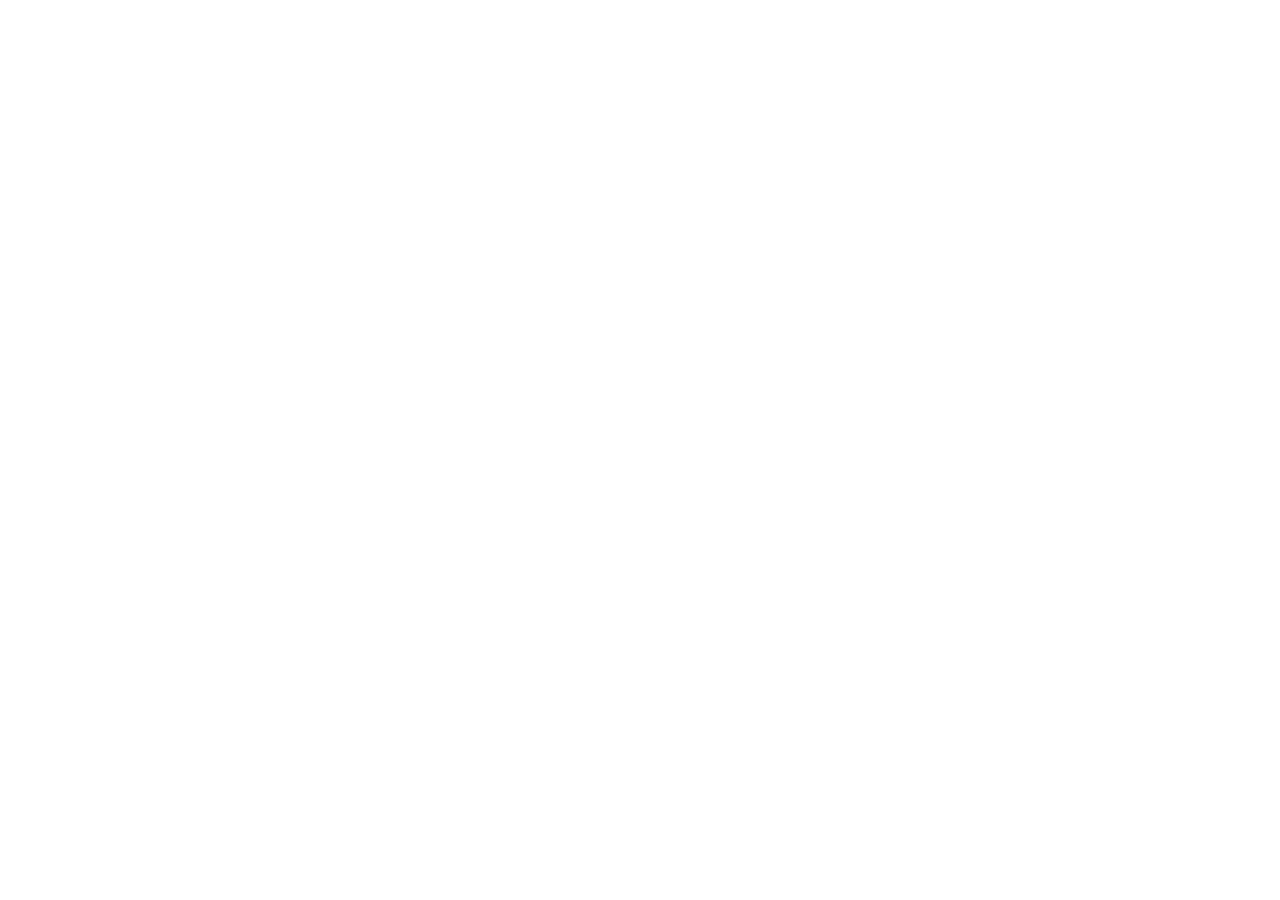
==== experiment/simulation/index.html @ 9bb60687 "Initial commit" ====
<!DOCTYPE html>
<html>
<head>
	<!-- Add CSS at the head of HTML file -->
    <link rel="stylesheet" href="./css/main.css">
</head>
<body>
		<!-- Your code goes here-->

	<!-- Add JS at the bottom of HTML file --> 
        <script src="./js/main.js"></script>
</body>
</html>
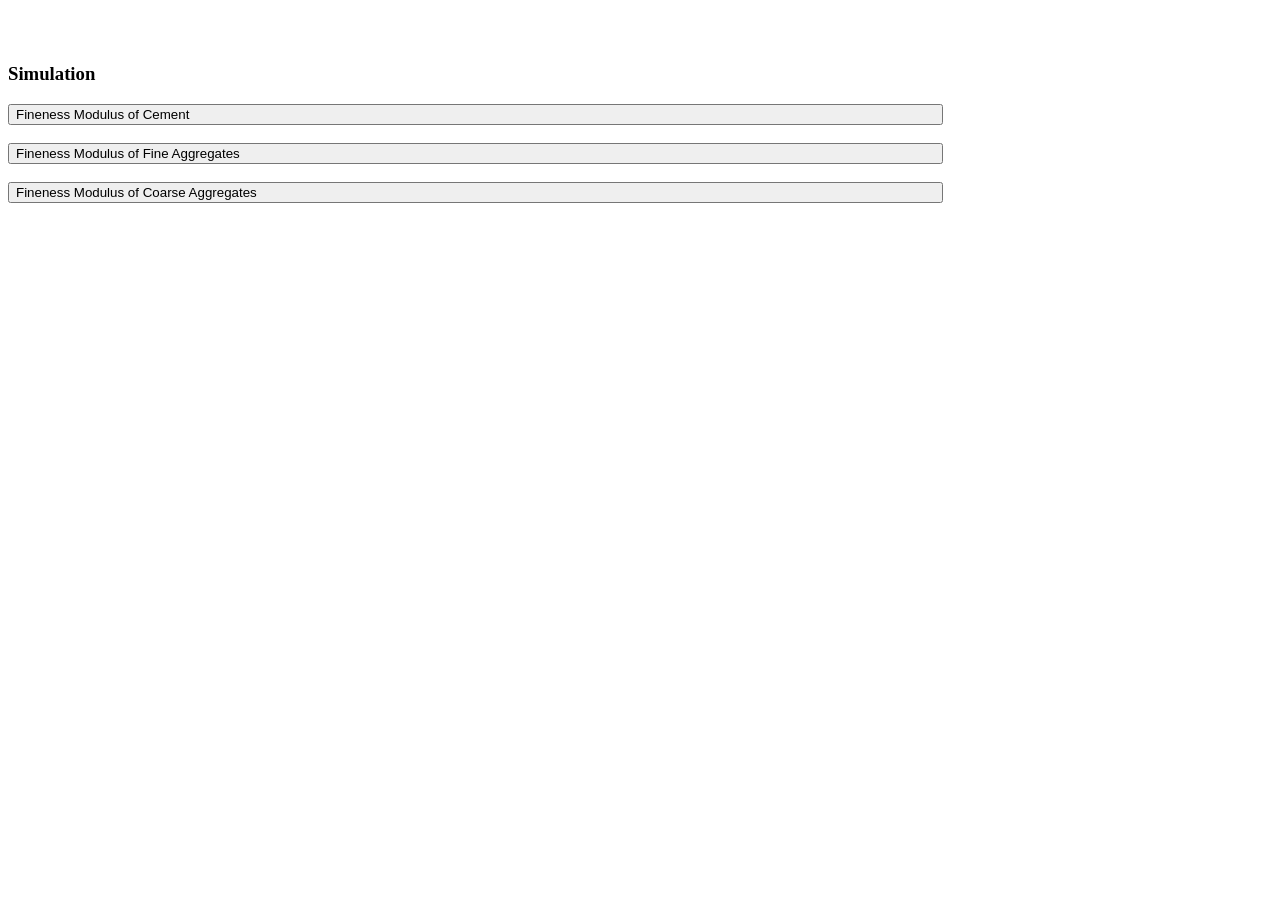
==== commit 5b0c4d5d: "Migration to github" ====
--- a/experiment/simulation/index.html
+++ b/experiment/simulation/index.html
@@ -1,13 +1,59 @@
 <!DOCTYPE html>
-<html>
+<html lang="en-US">
 <head>
-	<!-- Add CSS at the head of HTML file -->
-    <link rel="stylesheet" href="./css/main.css">
+<meta charset="UTF-8">
+<style>
+div.panel {
+    display: none;
+}
+
+div.panel.show {
+    display: block !important;
+}
+
+</style>
 </head>
+
 <body>
-		<!-- Your code goes here-->
+<section class="content">
+          <h3 style="margin-top:5%">Simulation</h3>
+           
+            <!--Simulation content goes here -->
+			<!-- <iframe noscroll="" scrolling="no" src="images/slump test/index.html" height="606px" width="806px" style="background-color:white;"></iframe> -->
+<div class="accordion"><input type="button" value="Fineness Modulus of Cement" style="width:74%; text-align:left; " /></div>
+<div class="panel" style="height:606px; width:806px;">
+<iframe noscroll="" scrolling="no" src="cement/index.html" class="panel" style="height:606px; width:804px; background-color:white;"></iframe>
+</div></br>
+<div class="accordion"><input type="button" value="Fineness Modulus of Fine Aggregates " style="width:74%; text-align:left;" /></div>
+<div class="panel" style="height:606px; width:806px;">
+<iframe noscroll="" scrolling="no" src="fineaggregate/index.html" class="panel" style="height:606px; width:804px; background-color:white;"></iframe>
+</div></br>
+<div class="accordion"><input type="button" value="Fineness Modulus of Coarse Aggregates " style="width:74%; text-align:left;" /></div>
+<div class="panel" style="height:606px; width:806px;">
+<iframe noscroll="" scrolling="no" src="coarseaggregate/index.html" class="panel" style="height:606px; width:804px; background-color:white;"></iframe>
+</div>
 
-	<!-- Add JS at the bottom of HTML file --> 
-        <script src="./js/main.js"></script>
-</body>
-</html>
+<script>
+var acc = document.getElementsByClassName("accordion");
+var panel = document.getElementsByClassName('panel');
+
+for (var i = 0; i < acc.length; i++) {
+    acc[i].onclick = function() {
+    	var setClasses = !this.classList.contains('active');
+        setClass(acc, 'active', 'remove');
+        setClass(panel, 'show', 'remove');
+        
+       	if (setClasses) {
+            this.classList.toggle("active");
+            this.nextElementSibling.classList.toggle("show");
+        }
+    }
+}
+
+function setClass(els, className, fnName) {
+    for (var i = 0; i < els.length; i++) {
+        els[i].classList[fnName](className);
+    }
+}
+</script>
+</body>
